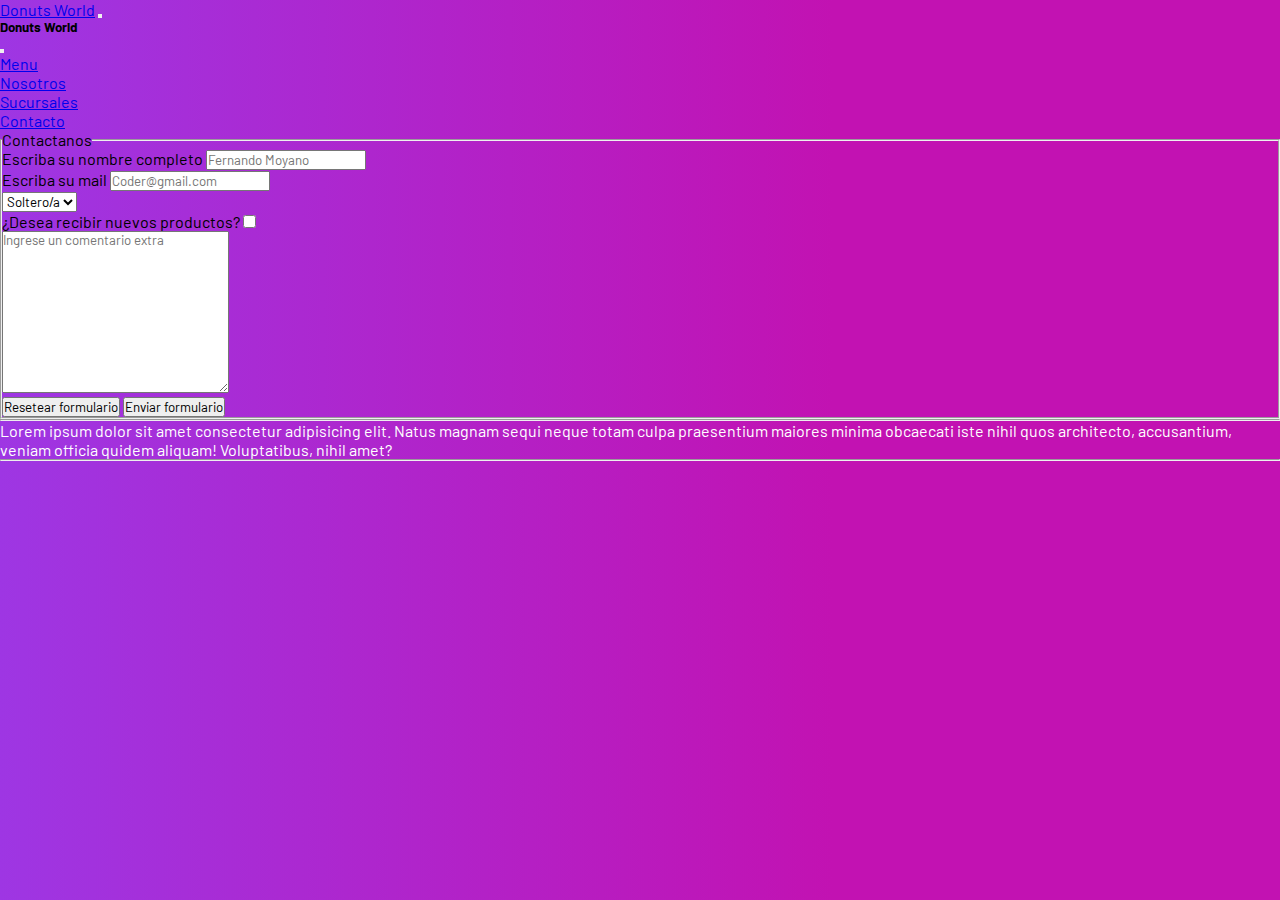
==== pages/Contacto.html @ d4bc05f1 "primer commit" ====
<!DOCTYPE html>
<html lang="en">
<head>
    <meta charset="UTF-8">
    <meta http-equiv="X-UA-Compatible" content="IE=edge">
    <meta name="viewport" content="width=device-width, initial-scale=1.0">
    <title>Contacto</title>
    <link href="https://cdn.jsdelivr.net/npm/bootstrap@5.2.0/dist/css/bootstrap.min.css" rel="stylesheet" integrity="sha384-gH2yIJqKdNHPEq0n4Mqa/HGKIhSkIHeL5AyhkYV8i59U5AR6csBvApHHNl/vI1Bx" crossorigin="anonymous">
    <link rel="stylesheet" href="../css/Style.css">
    <link rel="shortcut icon" href="../images/favicon-32x32.png">
</head>
<body>
    <!-- <div class="banner">
        <h1>Las mejores donas del pais</h1>
    </div> -->
    
    <header >
        <section>
            <nav class="navbar  bg-danger p-2" style="--bs-bg-opacity: .3;">
                <div class="container-fluid color bg-danger p-2" style="--bs-bg-opacity: .3;;"">
                  <a class="navbar-brand " href="/Index.html">Donuts World</a>
                  <button class="navbar-toggler" type="button" data-bs-toggle="offcanvas" data-bs-target="#offcanvasNavbar" aria-controls="offcanvasNavbar">
                    <span class="navbar-toggler-icon"></span>
                  </button>
                  <div class="offcanvas offcanvas-end" tabindex="-1" id="offcanvasNavbar" aria-labelledby="offcanvasNavbarLabel">
                    <div class="offcanvas-header bg-danger p-2" style="--bs-bg-opacity: .5;">
                      <h5 class="offcanvas-title" id="offcanvasNavbarLabel">Donuts World</h5>
                      <button type="button" class="btn-close" data-bs-dismiss="offcanvas" aria-label="Close"></button>
                    </div>
                    <div class="offcanvas-body bg-danger p-2" style="--bs-bg-opacity: .3;">
                      <ul class="navbar-nav justify-content-end flex-grow-1 pe-3 ">
                        <li class="nav-item">
                          <a class="nav-link" href="../pages/Menu.html">Menu</a>
                        </li>
                        <li class="nav-item">
                            <a class="nav-link"  href="../pages/Nosotros.html">Nosotros</a>
                        </li>
                        <li class="nav-item">
                            <a class="nav-link " href="../pages/Sucursales.html">Sucursales</a>
                        </li>
                        <li class="nav-item">
                            <a class="nav-link active" href="../pages/Contacto.html">Contacto</a>
                        </li> 
                      </ul>
                    </div>
                  </div>
                </div>
            </nav>
        </section>
    </header>
    <main>
        <form action="" method="post">
            <fieldset>
            <legend>Contactanos</legend>
            <div>
                <label for="nombre">Escriba su nombre completo</label>
                <input type="text" placeholder="Fernando Moyano" id="nombre">
            </div>
            <div>
                <label for="Mail">Escriba su mail</label>
                <input type="text" placeholder="Coder@gmail.com" id="Mail">
            </div>
            <div>
                <select name="Estado civil" id="Civil">
                    <option value="soltero" >Soltero/a</option>
                    <option value="Casado" >Casado/a</option>
                    <option value="viudo" >Viudo/a</option>
                </select>
            </div>
            <div>
                <label for="Check">¿Desea recibir nuevos productos?</label>
                <input type="checkbox" name="Check" id="">
            </div>
            <div>
                <textarea name="Comentarios" id="Comentarios" cols="30" rows="10" placeholder="Ingrese un comentario extra"></textarea>
            </div>
            <div>
                <input type="reset" value="Resetear formulario">
                <input type="submit" value="Enviar formulario" />
            </div>
            </fieldset>
        </form> 
    </main>
    <footer>
        <hr>
            <p class="foot">
                Lorem ipsum dolor sit amet consectetur adipisicing elit. Natus magnam sequi neque totam culpa praesentium maiores minima obcaecati iste nihil quos architecto, accusantium, veniam officia quidem aliquam! Voluptatibus, nihil amet?
            </p>
        <hr>
    </footer>
    <script src="https://cdn.jsdelivr.net/npm/@popperjs/core@2.11.5/dist/umd/popper.min.js" integrity="sha384-Xe+8cL9oJa6tN/veChSP7q+mnSPaj5Bcu9mPX5F5xIGE0DVittaqT5lorf0EI7Vk" crossorigin="anonymous"></script>
    <script src="https://cdn.jsdelivr.net/npm/bootstrap@5.2.0/dist/js/bootstrap.min.js" integrity="sha384-ODmDIVzN+pFdexxHEHFBQH3/9/vQ9uori45z4JjnFsRydbmQbmL5t1tQ0culUzyK" crossorigin="anonymous"></script>
</body>
</html>
---- css/Style.css ----
@import url('https://fonts.googleapis.com/css2?family=Barlow:ital,wght@0,700;1,400;1,900&display=swap');
*{
    margin: 0;
    padding: 0;
    box-sizing: border-box;
    font-family: 'Barlow', sans-serif;
}

body{
    background: linear-gradient(90deg, rgba(158,54,227,1) 0%, rgba(194,18,178,1) 65%);
}

.banner{
    width: 100%;
    padding: 9rem 3 rem;
    text-align: center;
    background: url(../images/Donas\ banner.jpg);
    background-color: rgba(0,0,0,.3);
    background-blend-mode: soft-light;
    background-size: cover;
    background-position: center;
    box-sizing: border-box;
}
.banner h1{
    color: white;
}

.menu{
    width: 100%;
    height: 60px;
    background: grey;
    display: flex;
    justify-content: center;
    align-items: center;
    padding: 0 5rem;
    box-sizing: border-box;
     /* position: sticky; se queda abajo de las imagenes */
    top: 0px;
    
}

.menu__texto{
    display: inline-block;
    margin-inline: 51px ;
    color: pink;
}

.menu__texto a{
    color: pink;
    text-decoration: none;
}

.menu__texto.active{
    text-decoration: overline;
}

.menu__texto a:hover{
    text-decoration: overline;
}

.donas{
    display: grid;
    width: 100%;
    height: auto;
    grid-template-columns: 1fr 1fr;
    grid-template-rows: 1fr 1fr;
    grid-template-areas: "donas__carta1 donas__carta2"
                         "donas__carta3 donas__carta4";
    grid-gap: 5px;
    margin-top: 5px;
    border-radius: 10px;
}

.carta{
    display: flex;
    flex-direction: column;
    justify-content: space-around;
    align-items: center;
    align-content: center;
}
.donas__carta1{
 grid-area:donas__carta1 ;
}
 
.donas__carta2{
 grid-area:donas__carta2 ;
}

.donas__carta3{
 grid-area:donas__carta3 ;
}

.donas__carta4{
 grid-area:donas__carta4 ;
}


.donas__imagenes{
    width: 600px ;
    height: 600px;
}

.donas__div{
    width: 600px;
    background-color: grey;
    border-radius: 5px;
}

.donas__div__nosotros{
    width: 1080px;
    background-color: grey;
    border-radius: 5px;
}
.donas__titulo{
    color: pink;
    text-align: center;
}

.donas__parrafo{
    font-size: 1rem;
    color: white;
    padding: 5px;
    text-align: center;
}

.foot{
    color: white;
}

@media screen and (max-width:768px) {
    .donas{
        grid-template-columns: 1fr 1fr;
        grid-template-rows: 1fr 1fr;
        grid-template-areas: "donas__carta1 donas__carta2"
                             "donas__carta3 donas__carta4";
    }

    .menu{
        width: 1210px;
    }
    .foot{
        text-align: center; 
        margin-left: 400px;
    }
    .donas__imagenes{
        width: 500px;
        height: 500px;
    }
}


@media screen and (max-width:380px){
    .donas{
        grid-template-columns: 1fr;
        grid-template-rows: 1fr 1fr 1fr 1fr;
        grid-template-areas: "donas__carta1"
                             "donas__carta2"
                             "donas__carta3"
                             "donas__carta4";
    }

    .foot{
        text-align: center; 
        margin-left: 210px;
    }

    .menu{
        width:600px ;
    }

    .foot{
        text-align: center;
        margin-left:50%;
    }
}
/* // `sm` applies to x-small devices (portrait phones, less than 576px) */
@media (max-width: 575.98px) {  }

/* // `md` applies to small devices (landscape phones, less than 768px) */
@media (max-width: 767.98px) {}
 
 
/* // `lg` applies to medium devices (tablets, less than 992px) */
@media (max-width: 991.98px) {  }

/* // `xl` applies to large devices (desktops, less than 1200px) */
@media (max-width: 1199.98px) { }

/* // `xxl` applies to x-large devices (large desktops, less than 1400px) */
@media (max-width: 1399.98px) { }
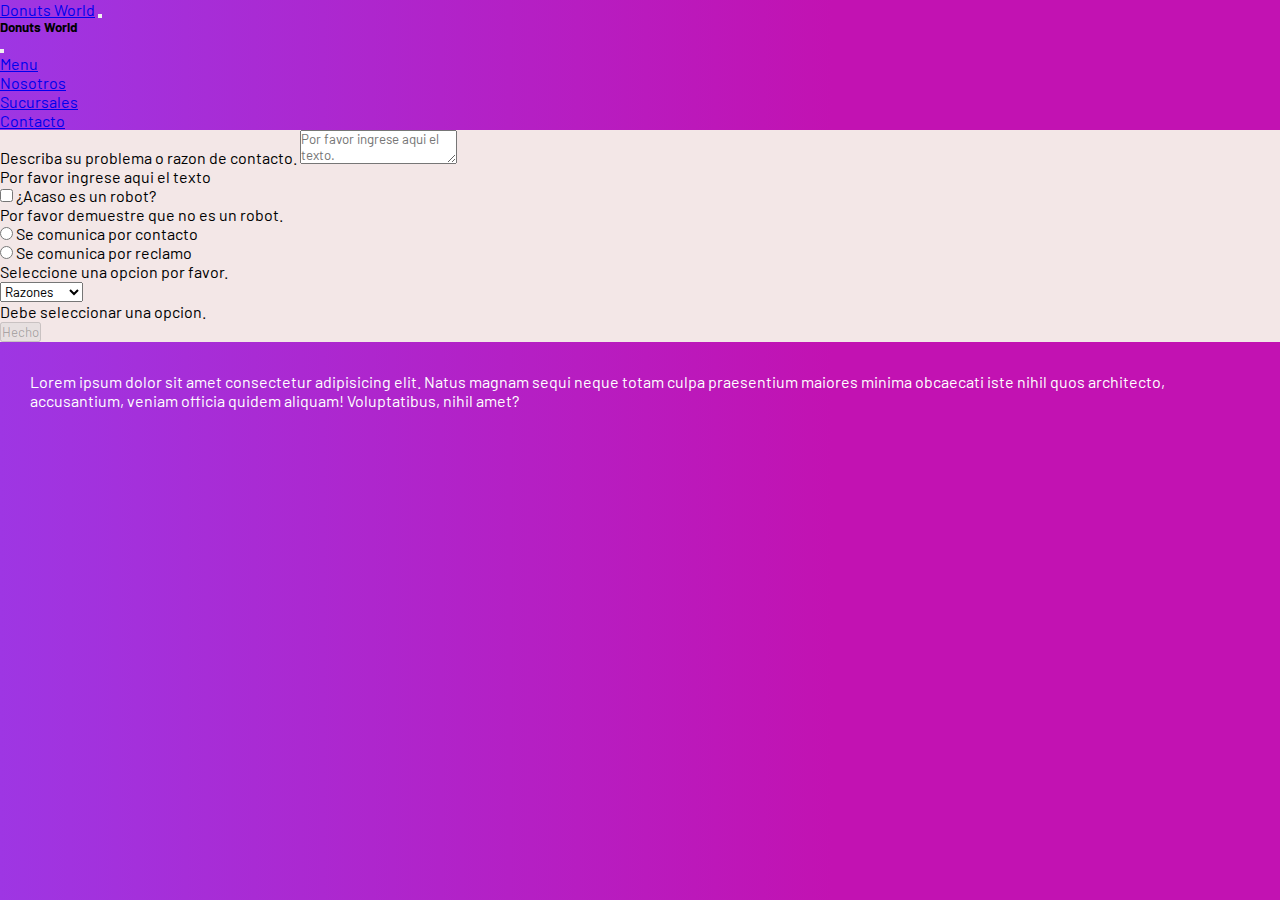
==== commit 5215e54d: "Se agrego responsividad, imagen a apartado de sucursales y un nuevo formulario de contacto" ====
--- a/pages/Contacto.html
+++ b/pages/Contacto.html
@@ -48,45 +48,51 @@
             </nav>
         </section>
     </header>
-    <main>
-        <form action="" method="post">
-            <fieldset>
-            <legend>Contactanos</legend>
-            <div>
-                <label for="nombre">Escriba su nombre completo</label>
-                <input type="text" placeholder="Fernando Moyano" id="nombre">
+    <main id="main__contacto">
+        <form class="was-validated">
+            <div class="mb-3">
+              <label for="validationTextarea" class="form-label">Describa su problema o razon de contacto.</label>
+              <textarea class="form-control" id="validationTextarea" placeholder="Por favor ingrese aqui el texto." required></textarea>
+              <div class="invalid-feedback">
+                Por favor ingrese aqui el texto
+              </div>
             </div>
-            <div>
-                <label for="Mail">Escriba su mail</label>
-                <input type="text" placeholder="Coder@gmail.com" id="Mail">
+          
+            <div class="form-check mb-3">
+              <input type="checkbox" class="form-check-input" id="validationFormCheck1" required>
+              <label class="form-check-label" for="validationFormCheck1">¿Acaso es un robot?</label>
+              <div class="invalid-feedback">Por favor demuestre que no es un robot.</div>
             </div>
-            <div>
-                <select name="Estado civil" id="Civil">
-                    <option value="soltero" >Soltero/a</option>
-                    <option value="Casado" >Casado/a</option>
-                    <option value="viudo" >Viudo/a</option>
-                </select>
+          
+            <div class="form-check">
+              <input type="radio" class="form-check-input" id="validationFormCheck2" name="radio-stacked" required>
+              <label class="form-check-label" for="validationFormCheck2">Se comunica por contacto</label>
             </div>
-            <div>
-                <label for="Check">¿Desea recibir nuevos productos?</label>
-                <input type="checkbox" name="Check" id="">
+            <div class="form-check mb-3">
+              <input type="radio" class="form-check-input" id="validationFormCheck3" name="radio-stacked" required>
+              <label class="form-check-label" for="validationFormCheck3">Se comunica por reclamo</label>
+              <div class="invalid-feedback">Seleccione una opcion por favor.</div>
             </div>
-            <div>
-                <textarea name="Comentarios" id="Comentarios" cols="30" rows="10" placeholder="Ingrese un comentario extra"></textarea>
+          
+            <div class="mb-3">
+              <select class="form-select" required aria-label="select example">
+                <option value="">Razones</option>
+                <option value="1">Franquicia</option>
+                <option value="2">Reclamo</option>
+                <option value="3">Otro</option>
+              </select>
+              <div class="invalid-feedback">Debe seleccionar una opcion.</div>
             </div>
-            <div>
-                <input type="reset" value="Resetear formulario">
-                <input type="submit" value="Enviar formulario" />
+          
+            <div class="mb-3">
+              <button class="btn btn-primary" type="submit" disabled>Hecho</button>
             </div>
-            </fieldset>
-        </form> 
+          </form>
     </main>
     <footer>
-        <hr>
             <p class="foot">
                 Lorem ipsum dolor sit amet consectetur adipisicing elit. Natus magnam sequi neque totam culpa praesentium maiores minima obcaecati iste nihil quos architecto, accusantium, veniam officia quidem aliquam! Voluptatibus, nihil amet?
             </p>
-        <hr>
     </footer>
     <script src="https://cdn.jsdelivr.net/npm/@popperjs/core@2.11.5/dist/umd/popper.min.js" integrity="sha384-Xe+8cL9oJa6tN/veChSP7q+mnSPaj5Bcu9mPX5F5xIGE0DVittaqT5lorf0EI7Vk" crossorigin="anonymous"></script>
     <script src="https://cdn.jsdelivr.net/npm/bootstrap@5.2.0/dist/js/bootstrap.min.js" integrity="sha384-ODmDIVzN+pFdexxHEHFBQH3/9/vQ9uori45z4JjnFsRydbmQbmL5t1tQ0culUzyK" crossorigin="anonymous"></script>
--- a/css/Style.css
+++ b/css/Style.css
@@ -10,7 +10,11 @@
     background: linear-gradient(90deg, rgba(158,54,227,1) 0%, rgba(194,18,178,1) 65%);
 }
 
-.banner{
+#main__contacto{
+    background-color: rgb(243, 231, 231);
+}
+
+/* .banner{
     width: 100%;
     padding: 9rem 3 rem;
     text-align: center;
@@ -23,7 +27,7 @@
 }
 .banner h1{
     color: white;
-}
+} */
 
 .menu{
     width: 100%;
@@ -69,14 +73,15 @@
     grid-gap: 5px;
     margin-top: 5px;
     border-radius: 10px;
+    justify-items:center
 }
 
 .carta{
     display: flex;
     flex-direction: column;
-    justify-content: space-around;
     align-items: center;
     align-content: center;
+    width: 80%;
 }
 .donas__carta1{
  grid-area:donas__carta1 ;
@@ -96,12 +101,22 @@
 
 
 .donas__imagenes{
-    width: 600px ;
-    height: 600px;
+    width: 100% ;
+    height: 100%;
+}
+
+.donas__imagenes__local{
+    width: 30%;
+    height:30%;
+}
+.donas__div__local{
+    width: 30%;
+    background-color: grey;
+    border-radius: 5px;
 }
 
 .donas__div{
-    width: 600px;
+    width: 100%;
     background-color: grey;
     border-radius: 5px;
 }
@@ -125,6 +140,12 @@
 
 .foot{
     color: white;
+    margin: 30px;
+}
+
+.map{
+    width: 40%;
+    
 }
 
 @media screen and (max-width:768px) {
@@ -140,7 +161,6 @@
     }
     .foot{
         text-align: center; 
-        margin-left: 400px;
     }
     .donas__imagenes{
         width: 500px;
@@ -161,7 +181,6 @@
 
     .foot{
         text-align: center; 
-        margin-left: 210px;
     }
 
     .menu{
